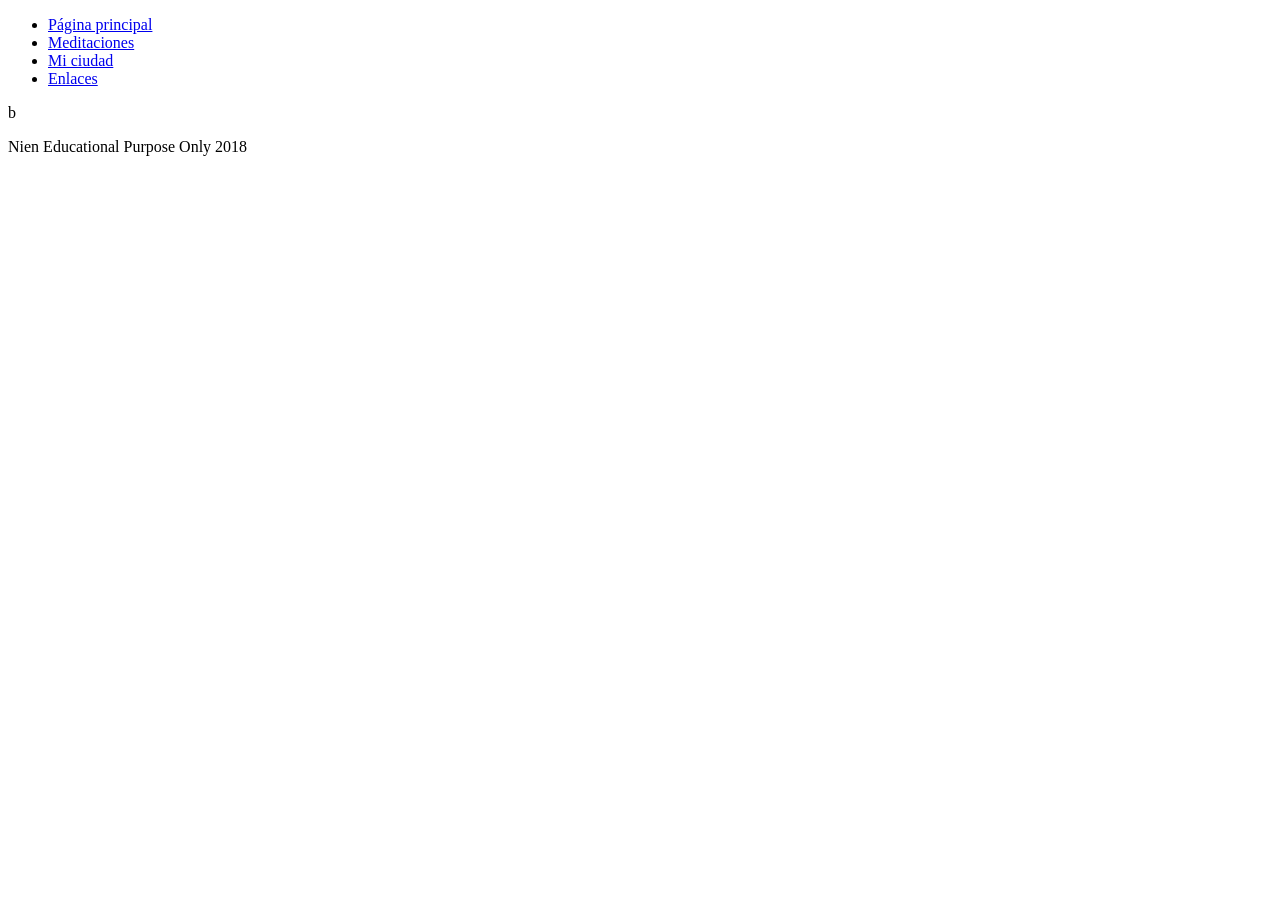
==== b.html @ f8c926bd "asd" ====
<!DOCTYPE html>
<html>
<head>
    <title>Nien's head</title>
</head>
<body>

<ul class="navbar">
  <li><a href="a.html">Página principal</a>
  <li><a href="b.html">Meditaciones</a>
  <li><a href="c.html">Mi ciudad</a>
  <li><a href="enlaces.html">Enlaces</a>
</ul>
    
<p>b</p>


<p>Nien Educational Purpose Only 2018</p>
    
</body>
</html>
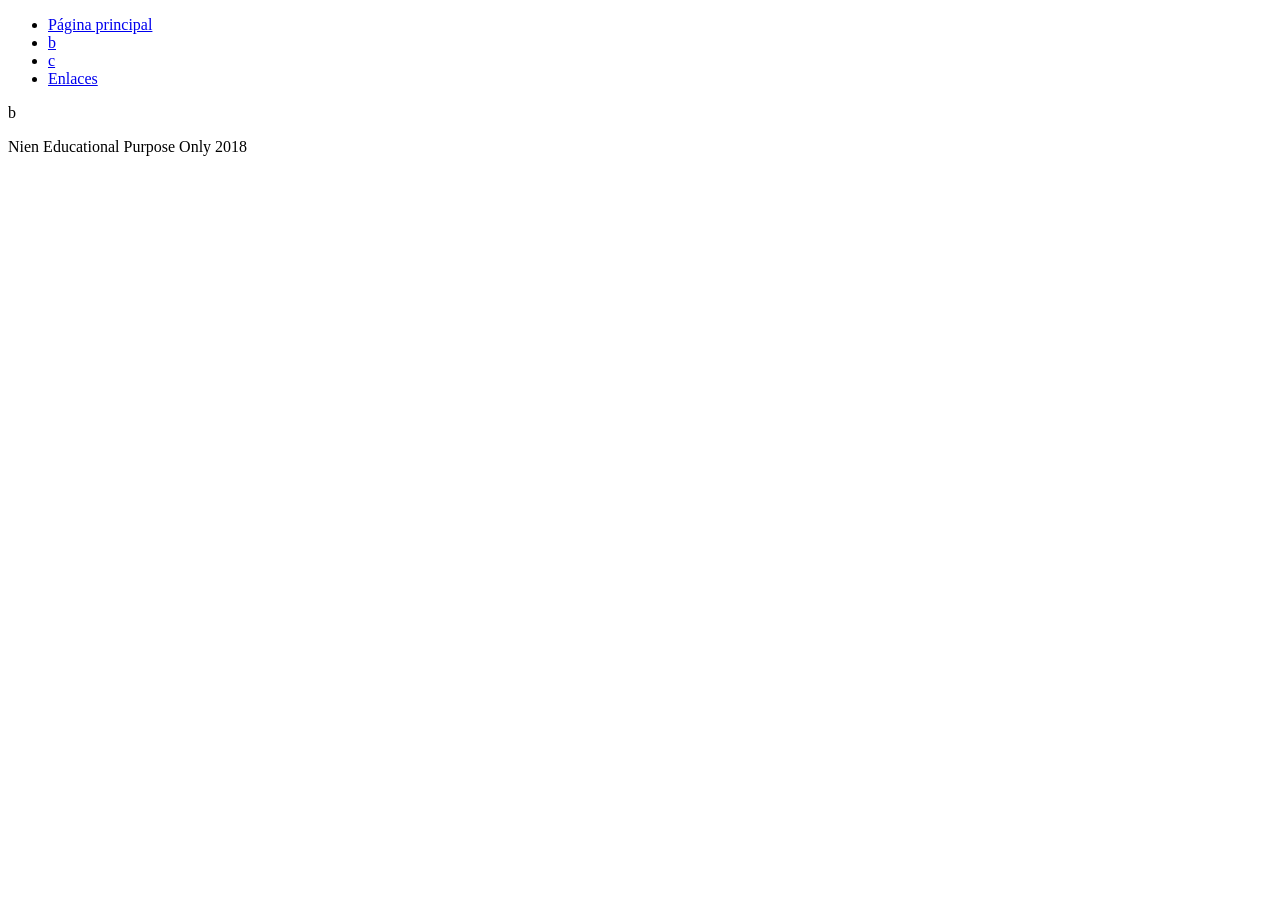
==== commit 9dba20b0: "asd" ====
--- a/b.html
+++ b/b.html
@@ -6,9 +6,9 @@
 <body>
 
 <ul class="navbar">
-  <li><a href="a.html">Página principal</a>
-  <li><a href="b.html">Meditaciones</a>
-  <li><a href="c.html">Mi ciudad</a>
+  <li><a href="index.html">Página principal</a>
+  <li><a href="b.html">b</a>
+  <li><a href="c.html">c</a>
   <li><a href="enlaces.html">Enlaces</a>
 </ul>
     
